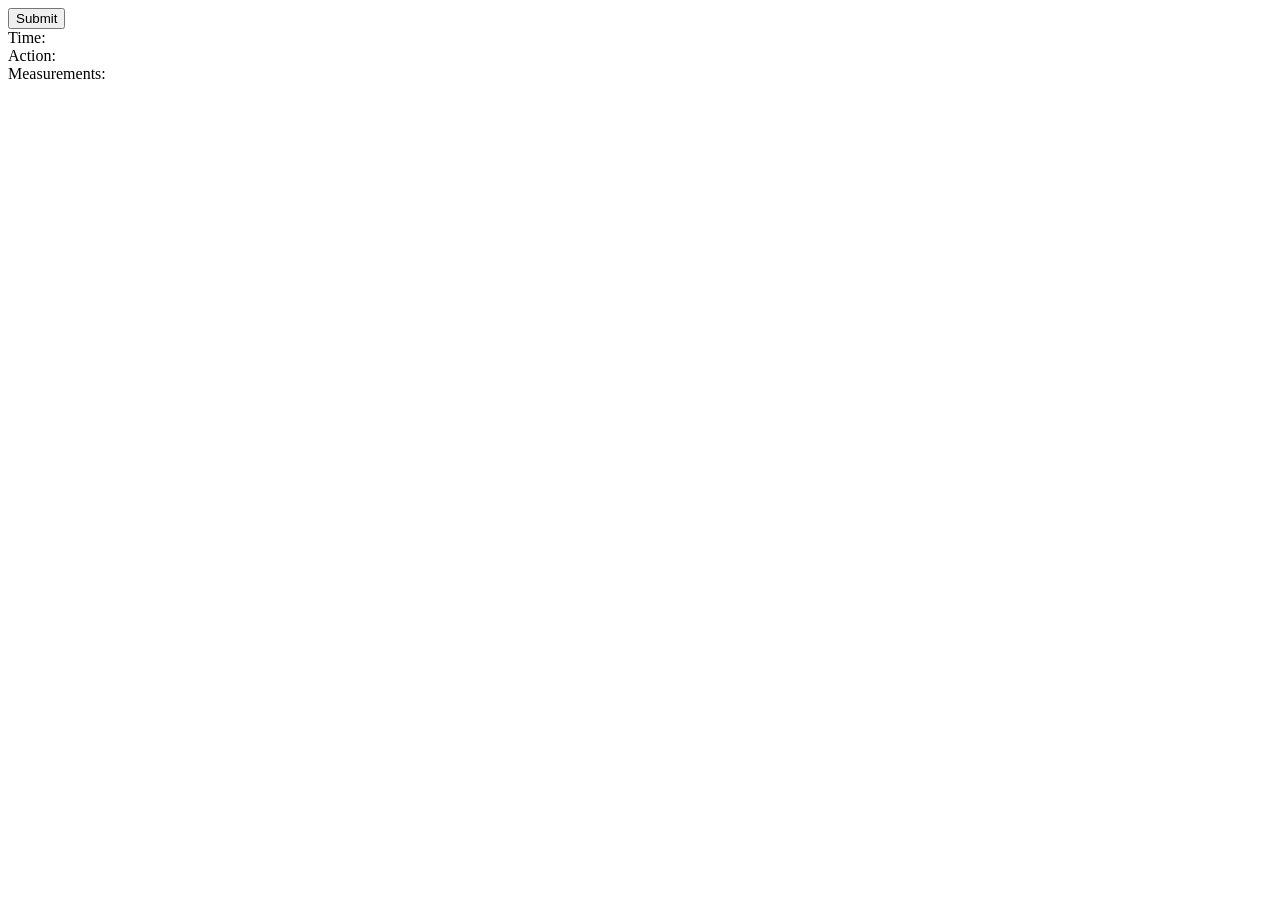
==== html/index.html @ e45db46a "Started HTML interface. Data can be requested situation-wise by incrementing a counter, response is " ====
<?xml version="1.0" encoding="utf-8"?>
<!DOCTYPE html PUBLIC "-//W3C//DTD XHTML 1.0 Transitional//EN"
"http://www.w3.org/TR/xhtml1/DTD/xhtml1-transitional.dtd">

<html>
  <head>
    <link rel="stylesheet" href="street.css" type="text/css" />
    <script type="text/javascript" src="planrecog.js"></script>
    <script type="text/javascript" src="rstc.js"></script>
    <script>
      var time = null;
      var action = null;
      var ms = null;

      function processNewSituation(json) {
        if (!json.time) { return false; }
        if (!time) { time = document.getElementById("time"); }
        if (!action) { action = document.getElementById("action"); }
        if (!ms) { ms = document.getElementById("measurements"); }
        //console.log(json);
        time.innerHTML = json.time;
        action.innerHTML = JSON.stringify(json.action);
        ms.innerHTML = JSON.stringify(toMeasurements(json, ["ntg", "ttc"]));

        updateStreet(json);
        return true;
      }
    </script>
  </head>
  <body>
    <!-- <input type="submit" onclick="javascript:processNewSituation(request(index++));" /><br /> -->
    <input type="submit" onclick="javascript:requestAll(processNewSituation);" /><br />
    Time: <div id="time" style="display: inline;"></div><br />
    Action: <div id="action" style="display: inline;"></div><br />
    Measurements: <div id="measurements" style="display: inline;"></div><br />


    <img style="display: none; visibility: hidden;" id="car-aqua" src="car-aqua.svg" alt="" />
    <img style="display: none; visibility: hidden;" id="car-blue" src="car-blue.svg" alt="" />
    <img style="display: none; visibility: hidden;" id="car-green" src="car-green.svg" alt="" />
    <img style="display: none; visibility: hidden;" id="car-lightblue" src="car-lightblue.svg" alt="" />
    <img style="display: none; visibility: hidden;" id="car-lime" src="car-lime.svg" alt="" />
    <img style="display: none; visibility: hidden;" id="car-maroon" src="car-maroon.svg" alt="" />
    <img style="display: none; visibility: hidden;" id="car-pink" src="car-pink.svg" alt="" />
    <img style="display: none; visibility: hidden;" id="car-purple" src="car-purple.svg" alt="" />
    <img style="display: none; visibility: hidden;" id="car-red" src="car-red.svg" alt="" />
    <img style="display: none; visibility: hidden;" id="car-white" src="car-white.svg" alt="" />
    <img style="display: none; visibility: hidden;" id="car-yellow" src="car-yellow.svg" alt="" />
    <img style="display: none; visibility: hidden;" id="tree" src="tree.svg" alt="" />
    <img style="display: none; visibility: hidden;" id="flame" src="flame.svg" alt="" />
    <img style="display: none; visibility: hidden;" id="parachute" src="parachute.svg" alt="" />
    <img style="display: none; visibility: hidden;" id="finch" src="finch.svg" alt="" />

    <div id="street" class="street no-print"></div>
    <script type="text/javascript">
      "use strict";

      var rstc = null;
      var lanes = {};

      var streetId = "street";
      var timer = null;

      function clear() {
        if (timer != null)
          timer.stop();
        timer = null;
        removeChildren(streetId);
      }

      function run() {
        timer = new Timer();
        var street = new Street(streetId, timer, 2, { offset: "25%", fps: 50, relWidth: 0.9 });

        for (var name in rstc.cars) {
          (function (name) {
            var car = new Elem(name, "car-"+ carToColor(name), street,
              function (t) { return pos(car.id); },
              function (t) { return lanes[car.id]; }
            );
            console.log("Created new car "+ name +" with color "+ carToColor(name) +" at "+ pos(car.id));
          })(name);
        }

        function pos(car) {
          return SCALE * rstc.x(car) + 0.5;
        }
      }

      function updateStreet(json) {
        var ms = toMeasurements(json, ["ntg", "ttc"]);
        for (var i = 0; i < json.lane.length; ++i) {
          lanes[json.lane[i].b] = json.lane[i].l;
        }
        if (!rstc) {
          rstc = new Rstc(ms);
          rstc.forceReferenceCar("B");
          run();
        } else {
          var ref = rstc.computeReferenceCar();
          rstc = new Rstc(ms);
          rstc.forceReferenceCar(ref);
        }
      }
    </script>

  </body>
</html>

<!-- vim:textwidth=80:shiftwidth=2:softtabstop=2:expandtab
-->
---- html/street.css ----
div.street {
  /* This combination doesn't work, because the major browsers change
   * overflow-y to auto (i.e., scollbars when needed) when overflow-x
   * is hidden.
   * That can be easily fixed by wrapping a div with class street-container
   * around the street div (the two following style definitions care about
   * that).
  overflow-y: visible;
  overflow-x: hidden;
  */
  overflow: hidden;
  position: relative; 
  margin: 2ex 1.5em 2ex 1.5em;
  /* border: 1px black solid; */
}

div.street-container {
  overflow: hidden;
  margin: 2ex 1.5em 2ex 1.5em;
}

div.street-container div.street {
  overflow: visible;
  margin: 0;
}

div.car-label {
  font-size: 80%;
  text-shadow: -1px 1px black, 1px 1px black, 1px -1px black, -1px -1px black;
  color: white;
  position: absolute;
  top: 50%;
  height: 3ex;
  margin-top: -1.5ex;
  right: 1.0ex;
}

div.street-label {
  overflow: visible;
  position: absolute;
  left: 0;
  top: 0;
  background: transparent;
  color: white;
  -webkit-text-fill-color: white; /* Will override color (regardless of order) */
  -webkit-text-stroke-width: 1px;
  -webkit-text-stroke-color: black;
  font-weight: 800;
  width: 100%;
  height: 100%;
  padding: 0.5ex 0.5ex 0.5ex 0.5ex;
}
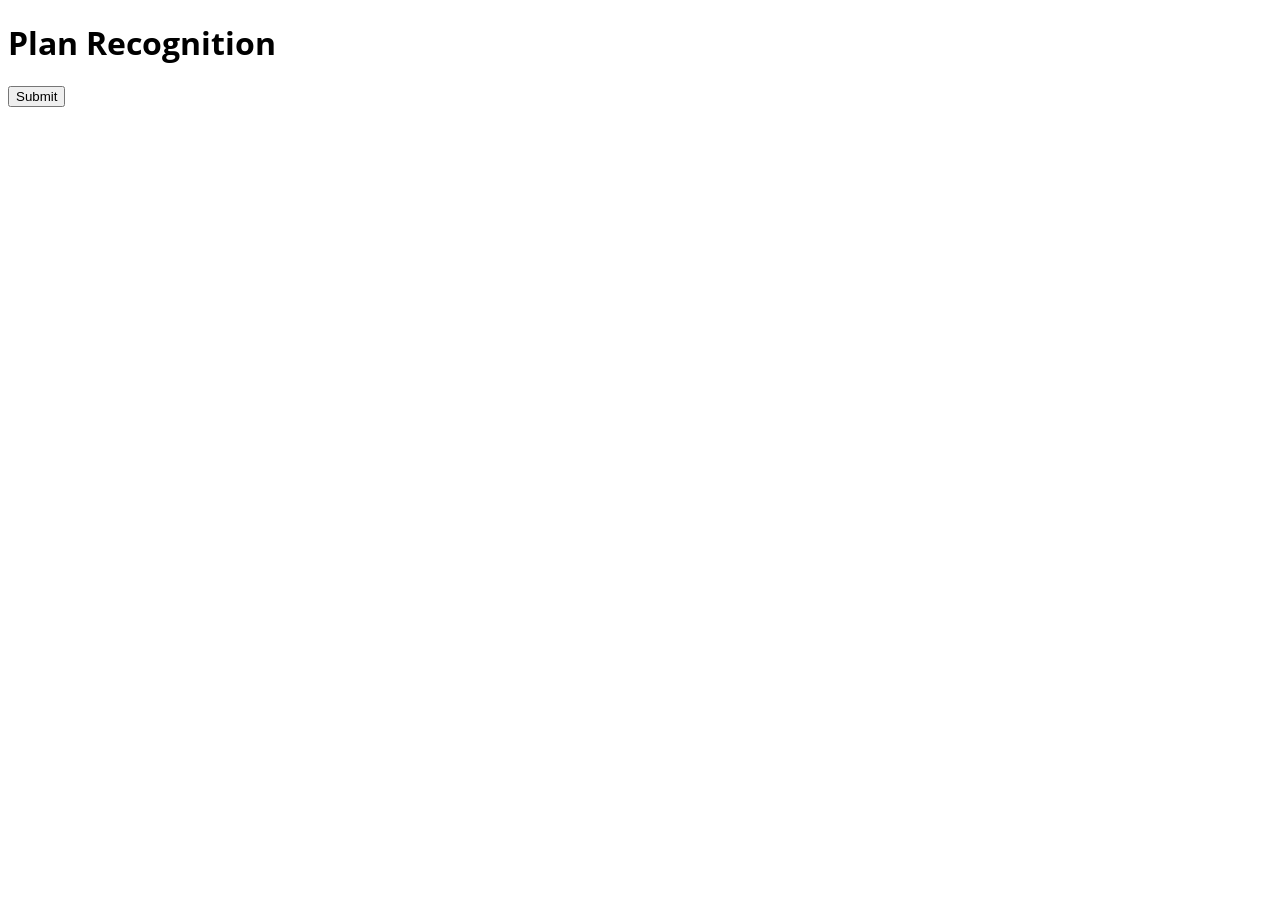
==== commit b0cf3881: "Visualization of model and table of model+obs+diff. Visualization of observation still to be done." ====
--- a/html/index.html
+++ b/html/index.html
@@ -4,35 +4,134 @@
 
 <html>
   <head>
+    <link rel="stylesheet" href="main.css" type="text/css" />
+    <link rel="stylesheet" href="fonts.css" type="text/css" />
     <link rel="stylesheet" href="street.css" type="text/css" />
+    <link rel="stylesheet" href="table.css" type="text/css" />
     <script type="text/javascript" src="planrecog.js"></script>
     <script type="text/javascript" src="rstc.js"></script>
+    <script type="text/javascript" src="table.js"></script>
     <script>
       var time = null;
       var action = null;
       var ms = null;
 
+      var timer = new Timer();
+      var animation = null;
+
+      // Just copy the observed NTG/TTC as deltas.
+      // The dummy values are needed for table construction.
+      // The real values are computed in the jsonCallback
+      // because there we can access the RSTC.
+      function initDeltaInJson(json) {
+        if (json.ntg && json.ontg) {
+          json.dntg = [];
+          for (var i = 0; i < json.ontg.length; ++i) {
+            json.dntg[i] = {};
+            for (var key in json.ontg[i]) {
+              json.dntg[i][key] = json.ontg[i][key];
+            }
+          }
+        }
+        if (json.ttc && json.ottc) {
+          json.dttc = [];
+          for (var i = 0; i < json.ottc.length; ++i) {
+            json.dttc[i] = {};
+            for (var key in json.ottc[i]) {
+              json.dttc[i][key] = json.ottc[i][key];
+            }
+          }
+        }
+        return json;
+      }
+
+      // Replaces the dummy values for delta NTG/TTC with real ones.
+      function computeDeltaInJson(rstc, json) {
+        for (var i = 0; i < json.dntg.length; ++i) {
+          var b = json.dntg[i].b;
+          var c = json.dntg[i].c;
+          json.dntg[i].t -= rstc.ntg(b, c);
+        }
+        for (var i = 0; i < json.dttc.length; ++i) {
+          var b = json.dttc[i].b;
+          var c = json.dttc[i].c;
+          json.dttc[i].t -= rstc.ttc(b, c);
+        }
+        return json;
+      }
+
+      function populateObservationTables(json) {
+        populateTableFromJson(json, "ontg");
+        populateTableFromJson(json, "ottc");
+        if (animation && animation.rstc()) {
+          json = computeDeltaInJson(animation.rstc(), json);
+          populateTableFromJson(json, "dntg");
+          populateTableFromJson(json, "dttc");
+        }
+      }
+
+      function populateModelTables() {
+        if (animation.rstc()) {
+          populateTableFromRstc(animation.rstc(), "ntg");
+          populateTableFromRstc(animation.rstc(), "ttc");
+        }
+      }
+
+      function updateTime(t) {
+        document.getElementById("time").innerHTML = t.toFixed(2);
+        document.getElementById("container-time").style.visibility = "visible";
+      }
+
       function processNewSituation(json) {
         if (!json.time) { return false; }
-        if (!time) { time = document.getElementById("time"); }
-        if (!action) { action = document.getElementById("action"); }
-        if (!ms) { ms = document.getElementById("measurements"); }
-        //console.log(json);
-        time.innerHTML = json.time;
-        action.innerHTML = JSON.stringify(json.action);
-        ms.innerHTML = JSON.stringify(toMeasurements(json, ["ntg", "ttc"]));
 
-        updateStreet(json);
+        if (animation === null) {
+          animation = new Animation("street", timer, ["ntg", "ttc"], populateObservationTables);
+          animation.street().addRedrawHook(populateModelTables);
+          animation.street().addRedrawHook(updateTime);
+        }
+
+        json = initDeltaInJson(json);
+
+        var tables = ["ntg", "ttc", "ontg", "ottc", "dntg", "dttc"];
+        for (var i = 0; i < tables.length; ++i) {
+          if (!document.getElementById("table-"+ tables[i])) {
+            createTable(json, "container-"+ tables[i], tables[i]);
+            var heading = document.getElementById("heading-"+ tables[i]);
+            if (heading) {
+              heading.style.display = "block";
+            }
+            var container = document.getElementById("container-"+ tables[i]);
+            container.style.display = "inline-block";
+          }
+        }
+        animation.push(json);
         return true;
       }
     </script>
   </head>
   <body>
-    <!-- <input type="submit" onclick="javascript:processNewSituation(request(index++));" /><br /> -->
+    <h1>Plan Recognition</h1>
+
     <input type="submit" onclick="javascript:requestAll(processNewSituation);" /><br />
-    Time: <div id="time" style="display: inline;"></div><br />
-    Action: <div id="action" style="display: inline;"></div><br />
-    Measurements: <div id="measurements" style="display: inline;"></div><br />
+
+    <div id="street" class="street no-print"></div>
+
+    <div id="container-time" style="visibility: hidden;">Time: <div id="time" style="display: inline;"></div> s</div>
+
+    <h2 id="heading-ntg" style="display: none; margin-top: 2ex;">Net Time Gap (NTG)</h2>
+    <div>
+      <div id="container-ntg" style="display: none;"><p style="text-align: center;">Model</p></div>
+      <div id="container-ontg" style="display: none;"><p style="text-align: center;">Observation</p></div>
+      <div id="container-dntg" style="display: none;"><p style="text-align: center;">Delta</p></div>
+    </div>
+
+    <h2 id="heading-ttc" style="display: none; margin-top: 2ex;">Time To Collision (TTC)</h2>
+    <div>
+      <div id="container-ttc" style="display: none;"><p style="text-align: center;">Model</p></div>
+      <div id="container-ottc" style="display: none;"><p style="text-align: center;">Observation</p></div>
+      <div id="container-dttc" style="display: none;"><p style="text-align: center;">Delta</p></div>
+    </div>
 
 
     <img style="display: none; visibility: hidden;" id="car-aqua" src="car-aqua.svg" alt="" />
@@ -51,59 +150,6 @@
     <img style="display: none; visibility: hidden;" id="parachute" src="parachute.svg" alt="" />
     <img style="display: none; visibility: hidden;" id="finch" src="finch.svg" alt="" />
 
-    <div id="street" class="street no-print"></div>
-    <script type="text/javascript">
-      "use strict";
-
-      var rstc = null;
-      var lanes = {};
-
-      var streetId = "street";
-      var timer = null;
-
-      function clear() {
-        if (timer != null)
-          timer.stop();
-        timer = null;
-        removeChildren(streetId);
-      }
-
-      function run() {
-        timer = new Timer();
-        var street = new Street(streetId, timer, 2, { offset: "25%", fps: 50, relWidth: 0.9 });
-
-        for (var name in rstc.cars) {
-          (function (name) {
-            var car = new Elem(name, "car-"+ carToColor(name), street,
-              function (t) { return pos(car.id); },
-              function (t) { return lanes[car.id]; }
-            );
-            console.log("Created new car "+ name +" with color "+ carToColor(name) +" at "+ pos(car.id));
-          })(name);
-        }
-
-        function pos(car) {
-          return SCALE * rstc.x(car) + 0.5;
-        }
-      }
-
-      function updateStreet(json) {
-        var ms = toMeasurements(json, ["ntg", "ttc"]);
-        for (var i = 0; i < json.lane.length; ++i) {
-          lanes[json.lane[i].b] = json.lane[i].l;
-        }
-        if (!rstc) {
-          rstc = new Rstc(ms);
-          rstc.forceReferenceCar("B");
-          run();
-        } else {
-          var ref = rstc.computeReferenceCar();
-          rstc = new Rstc(ms);
-          rstc.forceReferenceCar(ref);
-        }
-      }
-    </script>
-
   </body>
 </html>
 
--- a/html/main.css
+++ b/html/main.css
@@ -0,0 +1,4 @@
+body { 
+  font-family: "Open Sans", sans-serif;
+}
+
--- a/html/fonts.css
+++ b/html/fonts.css
@@ -0,0 +1,62 @@
+@font-face {
+  font-family: 'Open Sans';
+  font-style: normal;
+  font-weight: 300;
+  src: local('Open Sans Light'), local('OpenSans-Light'), url(OpenSans-Light.ttf) format("truetype");
+}
+@font-face {
+  font-family: 'Open Sans';
+  font-style: normal;
+  font-weight: 400;
+  src: local('Open Sans'), local('OpenSans'), url(OpenSans-Regular.ttf) format("truetype");
+}
+@font-face {
+  font-family: 'Open Sans';
+  font-style: normal;
+  font-weight: 600;
+  src: local('Open Sans Semibold'), local('OpenSans-Semibold'), url(OpenSans-Semibold.ttf) format("truetype");
+}
+@font-face {
+  font-family: 'Open Sans';
+  font-style: normal;
+  font-weight: 700;
+  src: local('Open Sans Bold'), local('OpenSans-Bold'), url(OpenSans-Bold.ttf) format("truetype");
+}
+@font-face {
+  font-family: 'Open Sans';
+  font-style: normal;
+  font-weight: 800;
+  src: local('Open Sans ExtraBold'), local('OpenSans-ExtraBold'), url(OpenSans-ExtraBold.ttf) format("truetype");
+}
+@font-face {
+  font-family: 'Open Sans';
+  font-style: italic;
+  font-weight: 300;
+  src: local('Open Sans Light Italic'), local('OpenSansLight-Italic'), url(OpenSans-LightItalic.ttf) format("truetype");
+}
+@font-face {
+  font-family: 'Open Sans';
+  font-style: italic;
+  font-weight: 400;
+  src: local('Open Sans Italic'), local('OpenSans-Italic'), url(OpenSans-Italic.ttf) format("truetype");
+}
+@font-face {
+  font-family: 'Open Sans';
+  font-style: italic;
+  font-weight: 600;
+  src: local('Open Sans Semibold Italic'), local('OpenSans-SemiboldItalic'), url(OpenSans-SemiboldItalic.ttf) format("truetype");
+}
+@font-face {
+  font-family: 'Open Sans';
+  font-style: italic;
+  font-weight: 700;
+  src: local('Open Sans Bold Italic'), local('OpenSans-BoldItalic'), url(OpenSans-BoldItalic.ttf) format("truetype");
+}
+@font-face {
+  font-family: 'Open Sans';
+  font-style: italic;
+  font-weight: 800;
+  src: local('Open Sans Extrabold Italic'), local('OpenSans-ExtraBoldItalic'), url(OpenSans-ExtraBoldItalic.ttf) format("truetype");
+}
+
+
--- a/html/table.css
+++ b/html/table.css
@@ -0,0 +1,22 @@
+div.table {
+  display: table;
+  border-collapse: collapse;
+}
+
+div.tr {
+  display: table-row;
+  border-collapse: collapse;
+}
+
+div.td {
+  display: table-cell; /* inline-block for overflow */
+  width: 4.5em;
+  white-space: nowrap;
+  overflow: hidden;
+  text-overflow: ellipsis;
+  text-align: right;
+  padding: 2pt;
+  border: 1px solid black;
+  border-collapse: collapse;
+}
+
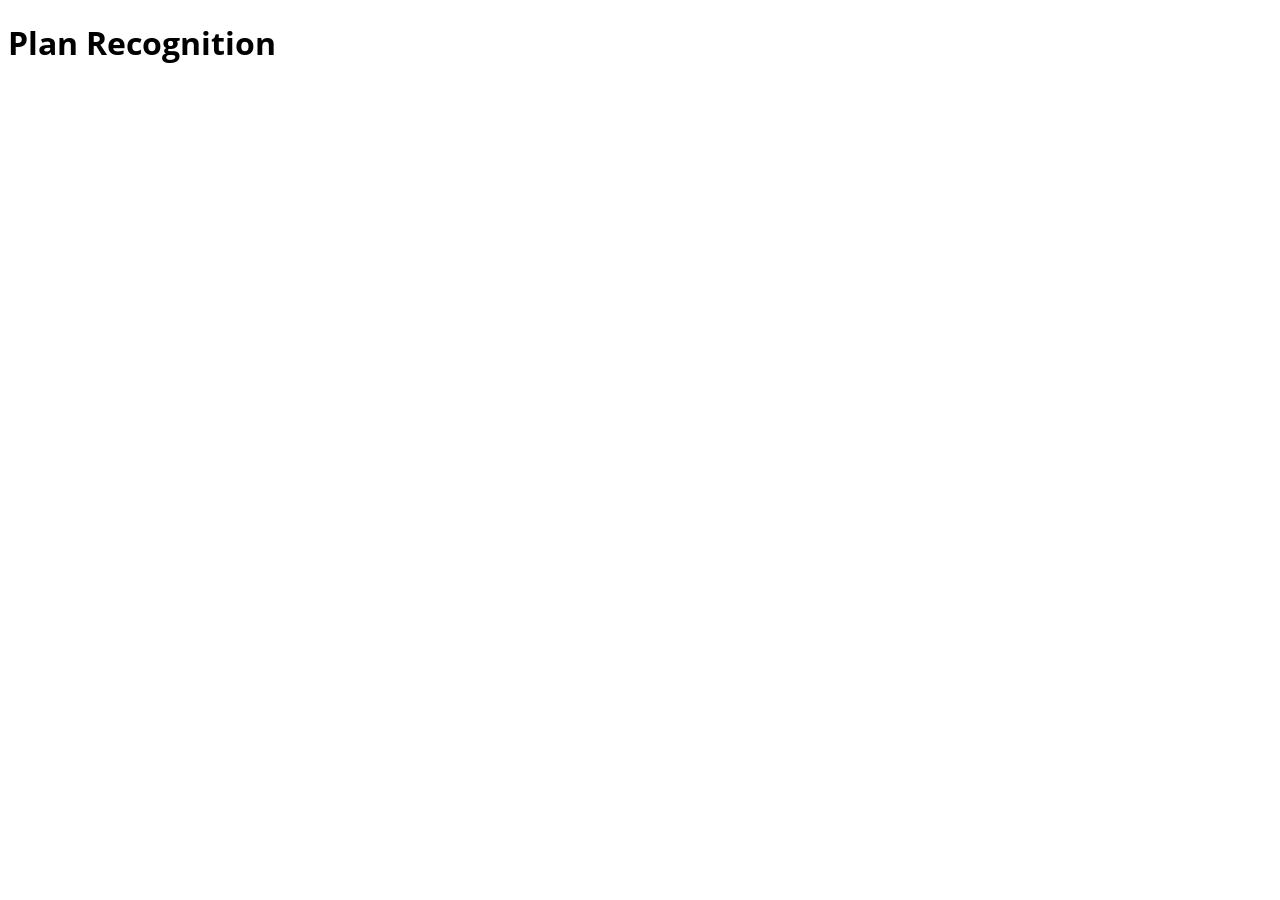
==== commit 4f9faf2e: "Cleanup in visualization. Updated README.md." ====
--- a/html/index.html
+++ b/html/index.html
@@ -78,15 +78,17 @@
       }
 
       function updateTime(t) {
-        document.getElementById("time").innerHTML = t.toFixed(2);
-        document.getElementById("container-time").style.visibility = "visible";
+        if (animation && animation.rstc()) {
+          document.getElementById("time").innerHTML = animation.rstc().start().toFixed(2);
+          document.getElementById("container-time").style.visibility = "visible";
+        }
       }
 
       function processNewSituation(json) {
         if (!json.time) { return false; }
 
         if (animation === null) {
-          animation = new Animation("street", timer, ["ntg", "ttc"], populateObservationTables);
+          animation = new Animation("street-model", timer, ["ntg", "ttc"], populateObservationTables);
           animation.street().addRedrawHook(populateModelTables);
           animation.street().addRedrawHook(updateTime);
         }
@@ -110,26 +112,26 @@
       }
     </script>
   </head>
-  <body>
+  <body onload="javascript:requestAll(processNewSituation);">
     <h1>Plan Recognition</h1>
 
-    <input type="submit" onclick="javascript:requestAll(processNewSituation);" /><br />
+    <!-- <input type="submit" onclick="javascript:requestAll(processNewSituation);" value="Restart" /><br /> -->
 
-    <div id="street" class="street no-print"></div>
+    <div id="street-model" class="street no-print"></div>
 
     <div id="container-time" style="visibility: hidden;">Time: <div id="time" style="display: inline;"></div> s</div>
 
     <h2 id="heading-ntg" style="display: none; margin-top: 2ex;">Net Time Gap (NTG)</h2>
     <div>
-      <div id="container-ntg" style="display: none;"><p style="text-align: center;">Model</p></div>
-      <div id="container-ontg" style="display: none;"><p style="text-align: center;">Observation</p></div>
+      <div id="container-ntg" style="display: none; margin-right: 2em;"><p style="text-align: center;">Model</p></div>
+      <div id="container-ontg" style="display: none; margin-right: 2em;"><p style="text-align: center;">Observation</p></div>
       <div id="container-dntg" style="display: none;"><p style="text-align: center;">Delta</p></div>
     </div>
 
     <h2 id="heading-ttc" style="display: none; margin-top: 2ex;">Time To Collision (TTC)</h2>
     <div>
-      <div id="container-ttc" style="display: none;"><p style="text-align: center;">Model</p></div>
-      <div id="container-ottc" style="display: none;"><p style="text-align: center;">Observation</p></div>
+      <div id="container-ttc" style="display: none; margin-right: 2em;"><p style="text-align: center;">Model</p></div>
+      <div id="container-ottc" style="display: none; margin-right: 2em;"><p style="text-align: center;">Observation</p></div>
       <div id="container-dttc" style="display: none;"><p style="text-align: center;">Delta</p></div>
     </div>
 
